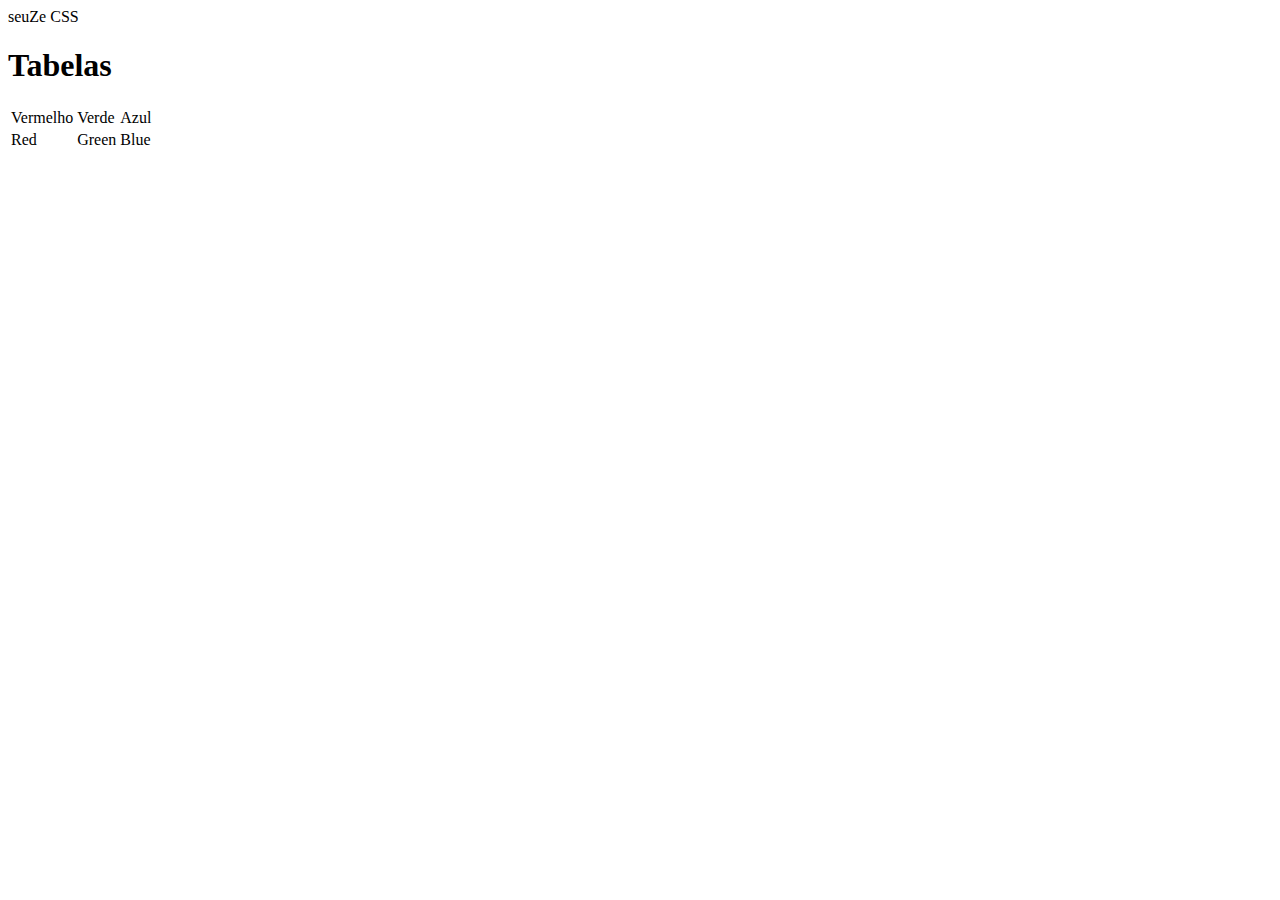
==== index.html @ fc7e0ff3 "Início da implementação do csso da tabela." ====
<html>

<head>seuZe CSS</head>

<body>

<h1>Tabelas</h1>

<table class="table">   

</table>

<table class="table table-striped">
    <tr>
        <td>Vermelho</td>
        <td>Verde</td>
        <td>Azul</td>
    </tr>
    <tr>
        <td>Red</td>
        <td>Green</td>
        <td>Blue</td>
    </tr>
</table>


</body>


</html>
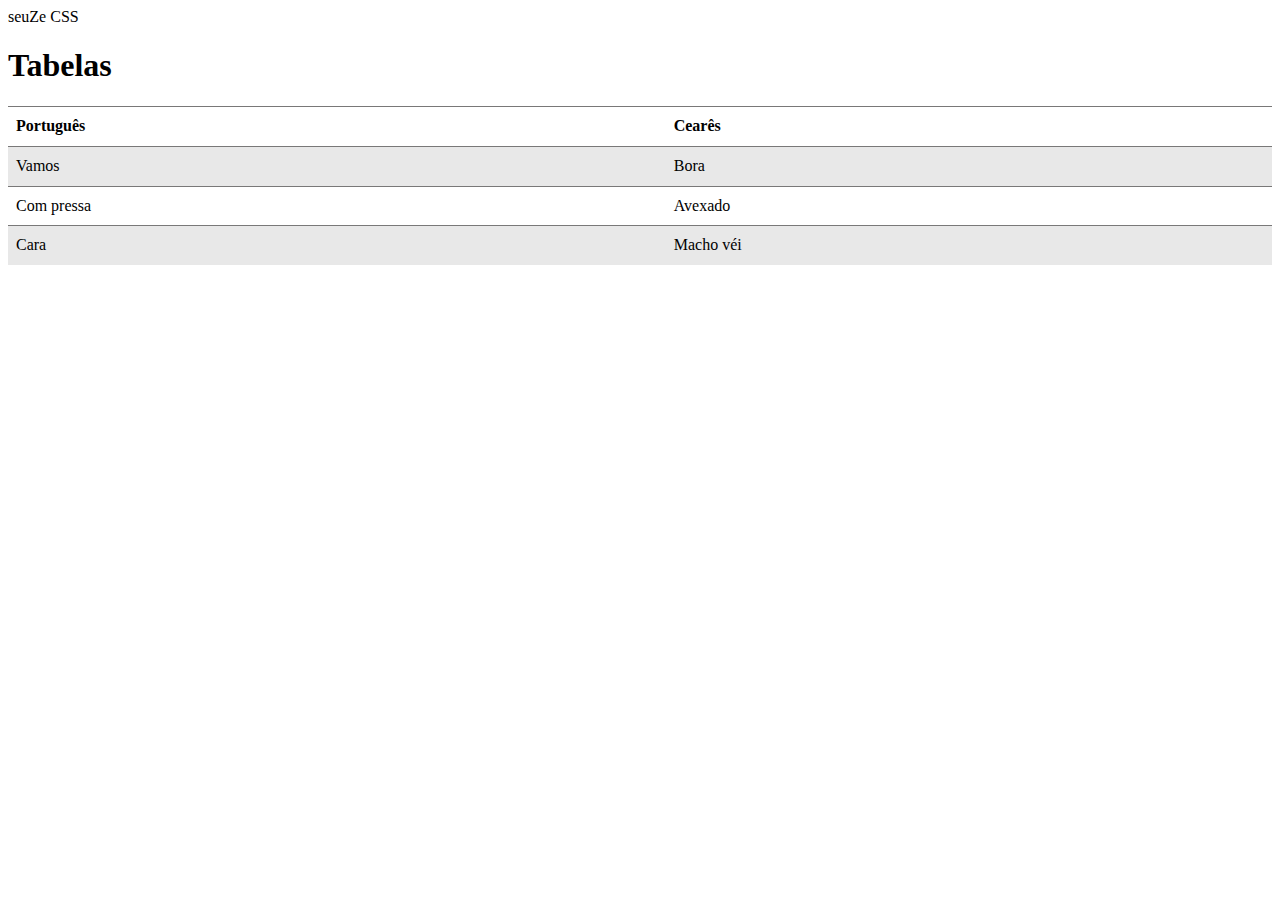
==== commit dbbef87f: "Finalização do css da tabela." ====
--- a/index.html
+++ b/index.html
@@ -1,28 +1,30 @@
 <html>
 
 <head>seuZe CSS</head>
+<link rel="stylesheet" type="text/css" href="table.css">
 
 <body>
 
 <h1>Tabelas</h1>
 
-<table class="table">   
-
-</table>
-
-<table class="table table-striped">
+<table class="table">
     <tr>
-        <td>Vermelho</td>
-        <td>Verde</td>
-        <td>Azul</td>
+        <th>Português</th>
+        <th>Cearês</th>
     </tr>
     <tr>
-        <td>Red</td>
-        <td>Green</td>
-        <td>Blue</td>
+        <td>Vamos</td>
+        <td>Bora</td>
     </tr>
+    <tr>
+        <td>Com pressa</td>
+        <td>Avexado</td>
+    </tr>
+    <tr>
+        <td>Cara</td>
+        <td>Macho véi</td>
+    </tr>    
 </table>
-
 
 </body>
 
--- a/table.css
+++ b/table.css
@@ -0,0 +1,31 @@
+.table {
+    border-collapse: collapse;
+    width: 100%;
+}
+.table> tbody > tr:nth-of-type(even) {
+  background-color: #e8e8e8;
+}
+.table > thead > tr > th,
+.table > tbody > tr > th,
+.table > tfoot > tr > th,
+.table > thead > tr > td,
+.table > tbody > tr > td,
+.table > tfoot > tr > td {
+    text-align: left;
+    padding: 8px;
+    line-height: 1.42857143;
+    vertical-align: top;
+    border-top: 1px solid #797878;
+}
+
+
+/*
+@media screen and (max-width: 320px) {
+  .table {
+    width: 100%;
+    margin-bottom: 15px;
+    overflow-y: hidden;
+    -ms-overflow-style: -ms-autohiding-scrollbar;
+    border: 1px solid #ddd;
+  }
+}*/
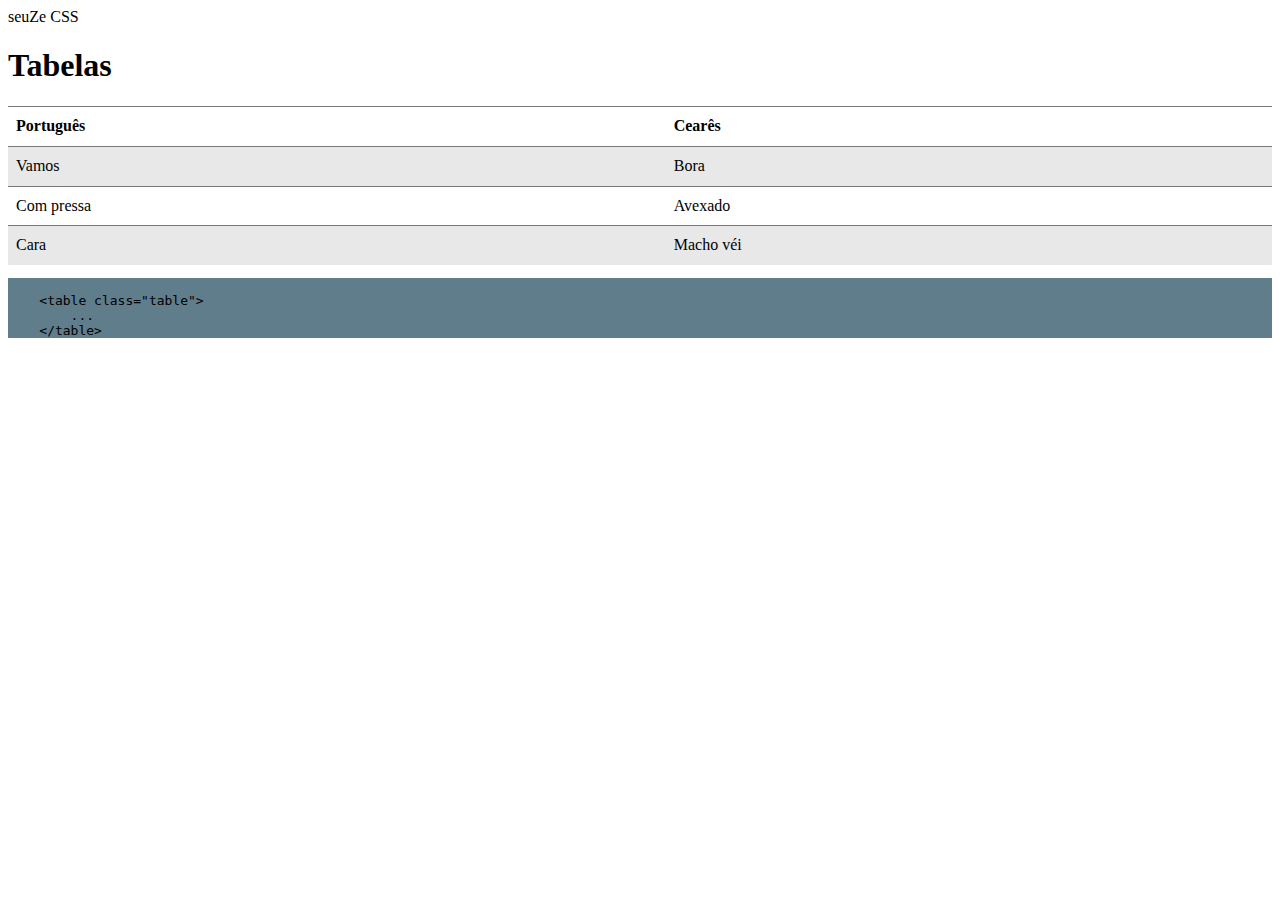
==== commit a1340390: "Início implementação cores." ====
--- a/index.html
+++ b/index.html
@@ -2,6 +2,7 @@
 
 <head>seuZe CSS</head>
 <link rel="stylesheet" type="text/css" href="table.css">
+<link rel="stylesheet" type="text/css" href="cores.css">
 
 <body>
 
@@ -26,6 +27,12 @@
     </tr>    
 </table>
 
+<xmp class="blue-grey darken-3">
+    <table class="table">
+        ...
+    </table>
+</xmp>
+
 </body>
 
 
--- a/cores.css
+++ b/cores.css
@@ -0,0 +1,219 @@
+.red {
+  background-color: #F44336 !important;
+}
+
+.red-text {
+  color: #F44336 !important;
+}
+
+.red.lighten-5 {
+  background-color: #FFEBEE !important;
+}
+
+.red-text.text-lighten-5 {
+  color: #FFEBEE !important;
+}
+
+.red.darken-1 {
+  background-color: #E53935 !important;
+}
+
+.red-text.text-darken-1 {
+  color: #E53935 !important;
+}
+
+.pink {
+  background-color: #e91e63 !important;
+}
+
+.pink-text {
+  color: #e91e63 !important;
+}
+
+.pink.lighten-5 {
+  background-color: #fce4ec !important;
+}
+
+.pink-text.text-lighten-5 {
+  color: #fce4ec !important;
+}
+
+.pink.darken-1 {
+  background-color: #d81b60 !important;
+}
+
+.pink-text.text-darken-1 {
+  color: #d81b60 !important;
+}
+.purple {
+  background-color: #9c27b0 !important;
+}
+
+.purple-text {
+  color: #9c27b0 !important;
+}
+
+.purple.lighten-5 {
+  background-color: #f3e5f5 !important;
+}
+
+.purple-text.text-lighten-5 {
+  color: #f3e5f5 !important;
+}
+
+.purple.darken-1 {
+  background-color: #8e24aa !important;
+}
+
+.purple-text.text-darken-1 {
+  color: #8e24aa !important;
+}
+
+.blue {
+  background-color: #2196F3 !important;
+}
+
+.blue-text {
+  color: #2196F3 !important;
+}
+
+.blue.lighten-5 {
+  background-color: #E3F2FD !important;
+}
+
+.blue-text.text-lighten-5 {
+  color: #E3F2FD !important;
+}
+
+.blue.darken-1 {
+  background-color: #1E88E5 !important;
+}
+
+.blue-text.text-darken-1 {
+  color: #1E88E5 !important;
+}
+
+.green {
+  background-color: #4CAF50 !important;
+}
+
+.green-text {
+  color: #4CAF50 !important;
+}
+
+.green.lighten-5 {
+  background-color: #E8F5E9 !important;
+}
+
+.green-text.text-lighten-5 {
+  color: #E8F5E9 !important;
+}
+
+.green.darken-1 {
+  background-color: #43A047 !important;
+}
+
+.green-text.text-darken-1 {
+  color: #43A047 !important;
+}
+
+.yellow {
+  background-color: #ffeb3b !important;
+}
+
+.yellow-text {
+  color: #ffeb3b !important;
+}
+
+.yellow.lighten-5 {
+  background-color: #fffde7 !important;
+}
+
+.yellow-text.text-lighten-5 {
+  color: #fffde7 !important;
+}
+
+
+.yellow.darken-1 {
+  background-color: #fdd835 !important;
+}
+
+.yellow-text.text-darken-1 {
+  color: #fdd835 !important;
+}
+
+.orange {
+  background-color: #ff9800 !important;
+}
+
+.orange-text {
+  color: #ff9800 !important;
+}
+
+.orange.lighten-5 {
+  background-color: #fff3e0 !important;
+}
+
+.orange-text.text-lighten-5 {
+  color: #fff3e0 !important;
+}
+
+.orange.darken-1 {
+  background-color: #fb8c00 !important;
+}
+
+.orange-text.text-darken-1 {
+  color: #fb8c00 !important;
+}
+
+.brown {
+  background-color: #795548 !important;
+}
+
+.brown-text {
+  color: #795548 !important;
+}
+
+.brown-text.text-lighten-4 {
+  color: #d7ccc8 !important;
+}
+
+.brown.lighten-3 {
+  background-color: #bcaaa4 !important;
+}
+
+.brown.darken-1 {
+  background-color: #6d4c41 !important;
+}
+
+.brown-text.text-darken-1 {
+  color: #6d4c41 !important;
+}
+
+.blue-grey {
+  background-color: #607d8b !important;
+}
+
+.blue-grey-text {
+  color: #607d8b !important;
+}
+
+.blue-grey.lighten-3 {
+  background-color: #b0bec5 !important;
+}
+
+.blue-grey-text.text-lighten-3 {
+  color: #b0bec5 !important;
+}
+
+.blue-grey.darken-2 {
+  background-color: #455a64 !important;
+}
+
+.blue-grey-text.text-darken-2 {
+  color: #455a64 !important;
+}
+#e0e0e0 grey lighten-2
+#9e9e9e grey
+#616161 grey darken-2
+
